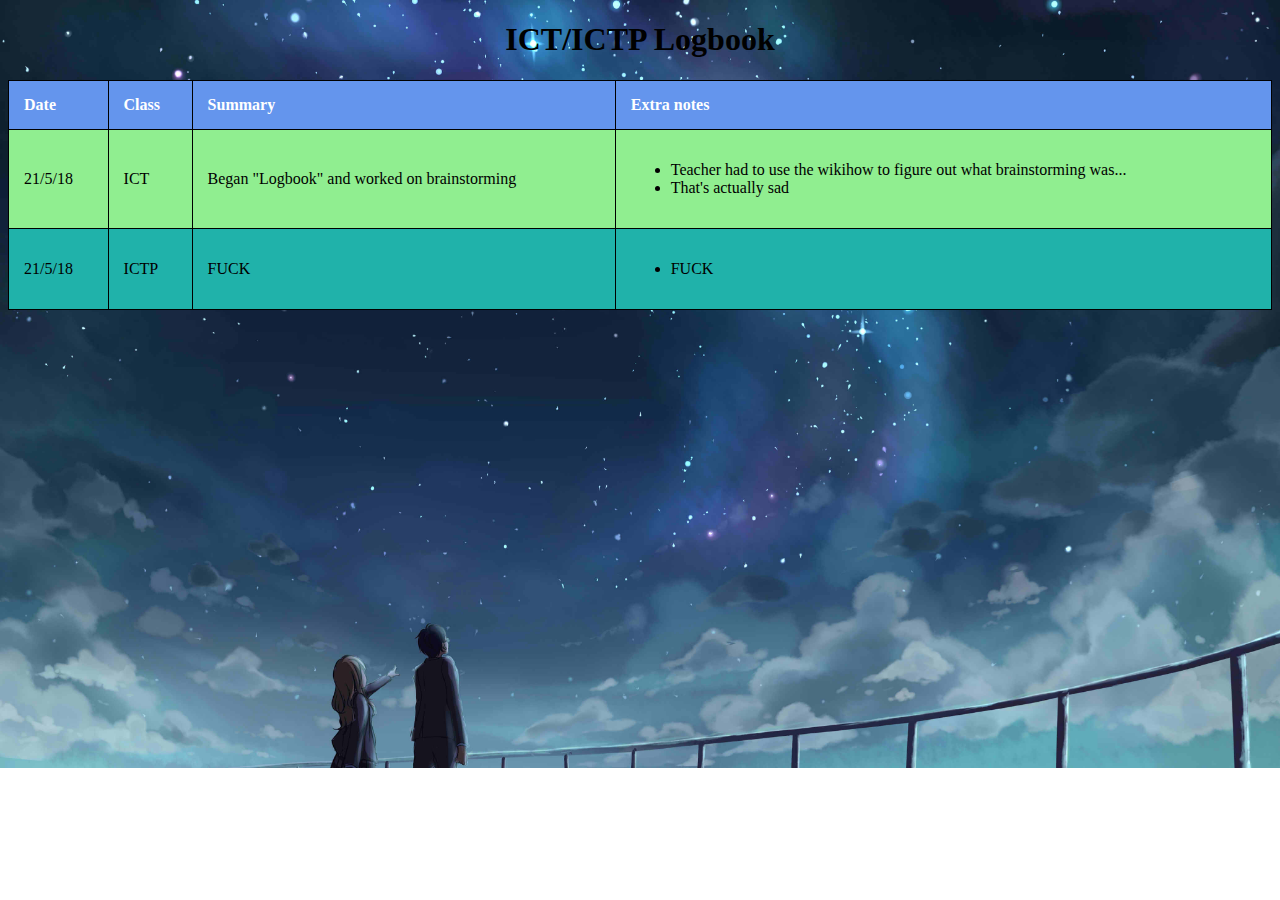
==== Logbooks/Lucas/Logbook.html @ f174deef "!?" ====
<!doctype html>
<html>
    <head>
        <title>ICT/ICTP Logbook</title>
        <link rel="stylesheet" href="Logbook.css"/>
    </head>
    <body>
        <h1 align="center">ICT/ICTP Logbook</h1>
        <table id="t1">
            <tr>
                <th>Date</th>
                <th>Class</th>
                <th>Summary</th>
                <th>Extra notes</th>
            </tr>
            <tr>
                <td>21/5/18</td>
                <td>ICT</td>
                <td>Began "Logbook" and worked on brainstorming</td>
                <td>
                    <ul>
                        <li>Teacher had to use the wikihow to figure out what brainstorming was...</li>
                        <li>That's actually sad</li>
                    </ul>
                </td>
            </tr>
            <tr>
                <td>21/5/18</td>
                <td>ICTP</td>
                <td>FUCK</td>
                <td>
                    <ul>
                        <li>FUCK</li>
                    </ul>
                </td>
            </tr>
        </table>
    </body>
</html>
---- Logbooks/Lucas/Logbook.css ----
body {
    background: url('IMG_0001.JPG') no-repeat;
    background-size:100%;
}

table {
    width:100%;
}

table, th, td {
    border: 1px solid black;
    border-collapse: collapse;
}

th, td {
    padding: 15px;
    text-align: left;
}

/*Table 1*/

table#t1 tr:nth-child(even) {
    background-color: lightgreen;
}
table#t1 tr:nth-child(odd) {
   background-color: lightseagreen;
}
table#t1 th {
    background-color: cornflowerblue;
    color: white;
}
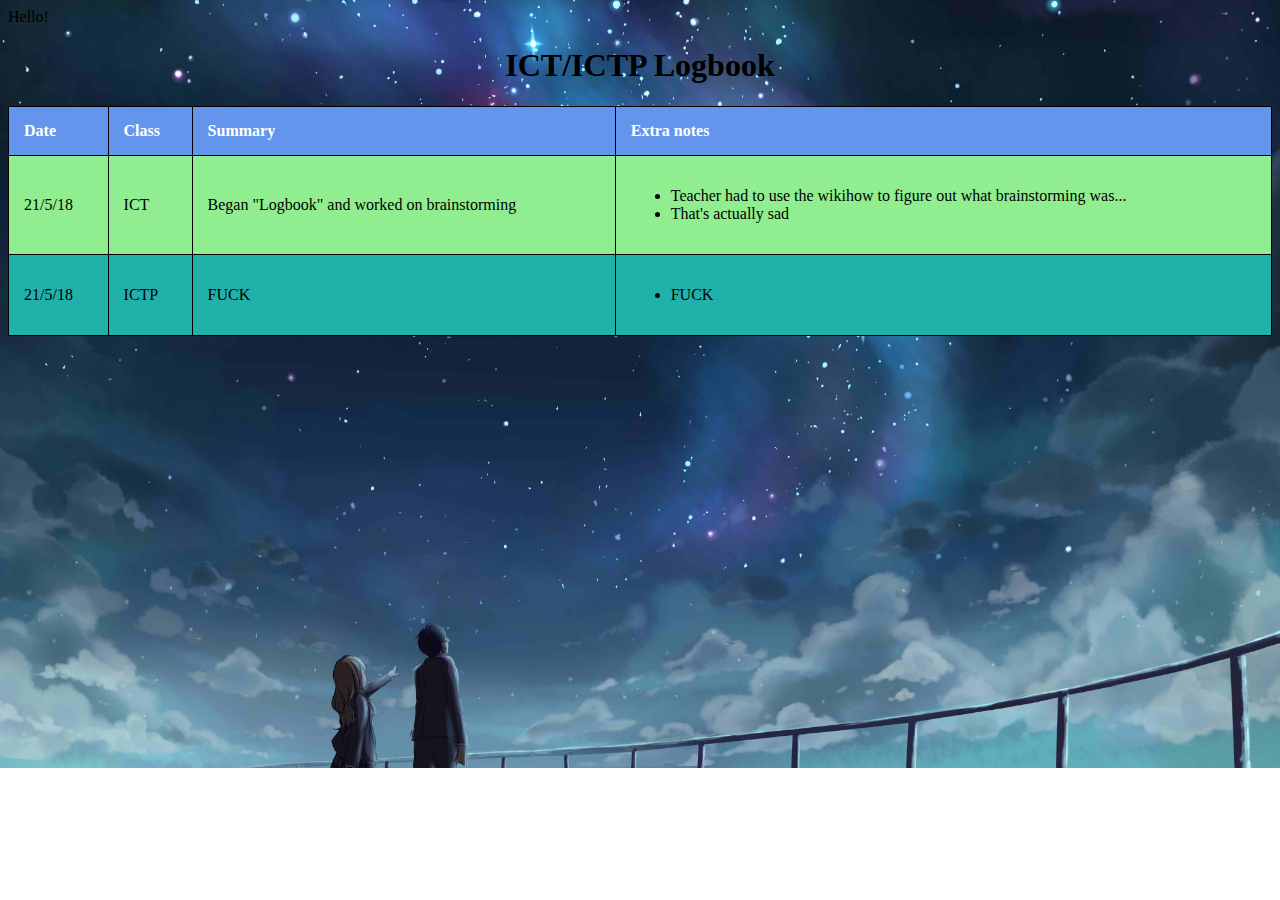
==== commit 7273102e: "hello" ====
--- a/Logbooks/Lucas/Logbook.html
+++ b/Logbooks/Lucas/Logbook.html
@@ -5,6 +5,7 @@
         <link rel="stylesheet" href="Logbook.css"/>
     </head>
     <body>
+        Hello!
         <h1 align="center">ICT/ICTP Logbook</h1>
         <table id="t1">
             <tr>
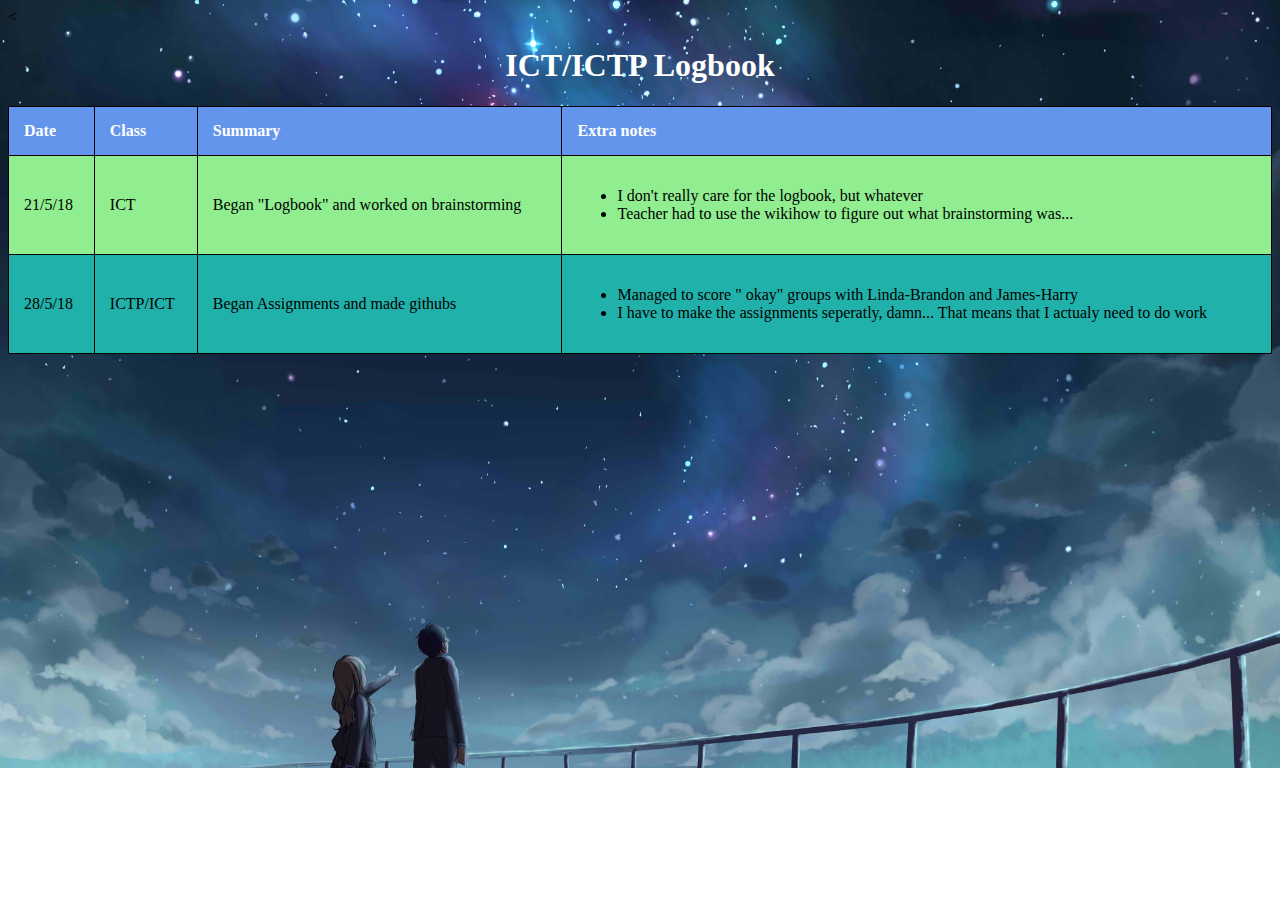
==== commit 5babf3d2: "Lucas' logbook" ====
--- a/Logbooks/Lucas/Logbook.html
+++ b/Logbooks/Lucas/Logbook.html
@@ -5,8 +5,7 @@
         <link rel="stylesheet" href="Logbook.css"/>
     </head>
     <body>
-        Hello!
-        <h1 align="center">ICT/ICTP Logbook</h1>
+        <<h1 align="center" style="color: white;">ICT/ICTP Logbook</h1>
         <table id="t1">
             <tr>
                 <th>Date</th>
@@ -20,21 +19,32 @@
                 <td>Began "Logbook" and worked on brainstorming</td>
                 <td>
                     <ul>
+                        <li>I don't really care for the logbook, but whatever</li>
                         <li>Teacher had to use the wikihow to figure out what brainstorming was...</li>
-                        <li>That's actually sad</li>
                     </ul>
                 </td>
             </tr>
             <tr>
-                <td>21/5/18</td>
-                <td>ICTP</td>
-                <td>FUCK</td>
+                <td>28/5/18</td>
+                <td>ICTP/ICT</td>
+                <td>Began Assignments and made githubs</td>
                 <td>
                     <ul>
-                        <li>FUCK</li>
+                        <li>Managed to score "  okay" groups with Linda-Brandon and James-Harry</li>
+                        <li>I have to make the assignments seperatly, damn... That means that I actualy need to do work</li>
                     </ul>
                 </td>
             </tr>
+            <!--<tr>
+                <td></td>
+                <td></td>
+                <td></td>
+                <td>
+                    <ul>
+                        <li></li>
+                    </ul>
+                </td>
+            </tr>-->
         </table>
     </body>
 </html>